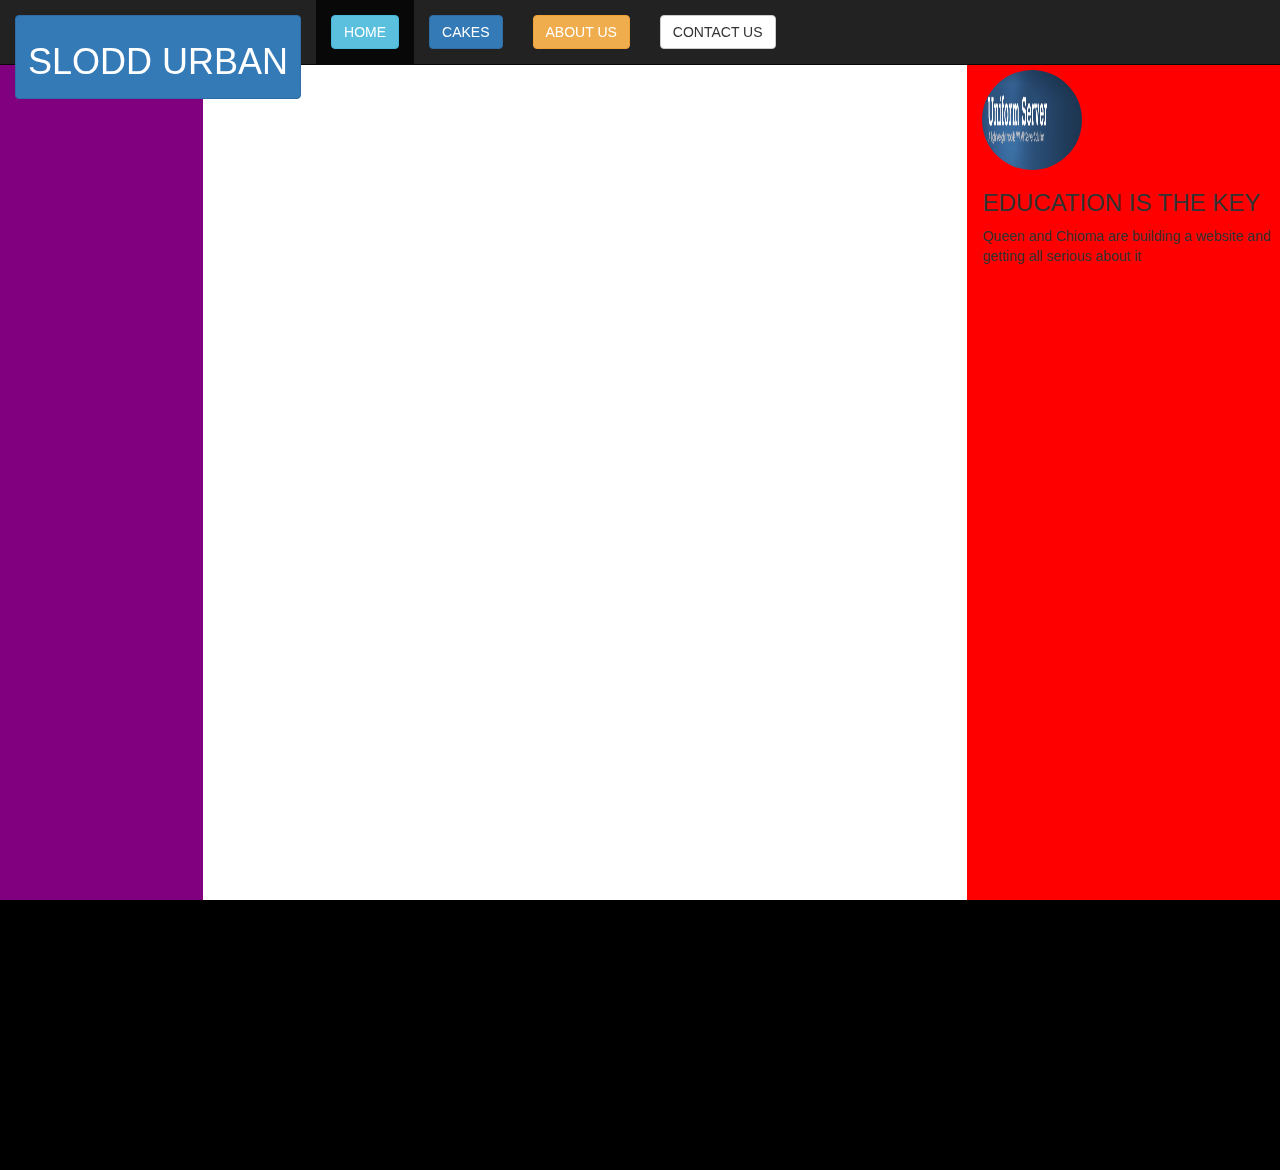
==== index.html @ f1bf8a21 "first commit website slodd urban" ====
<html>
<head>
    <title>jquery</title>
<link rel="stylesheet" type="text/css" href ="css/bootstrap.css"/>

    </head>
    <body>
    
   <nav class="navbar navbar-inverse navbar-fixed-top">
  <div class="container-fluid">
    <div class="navbar-header">
        
      <a class="navbar-brand" href="jquery.html"><button class="btn btn-primary"><h1 class="h1">SLODD URBAN</h1></button></a>
    </div>
    <ul class="nav navbar-nav">
     <li class="active"><a href="index.html"><button class="btn btn-info">HOME</button></a></li>
      <li><a href="cakes.html"><button class="btn btn-primary">CAKES</button></a></li>
      <li><a href="about.html"><button class="btn btn-warning">ABOUT US</button></a></li> 
      <li><a href="contactus.html"><button class="btn btn-default">CONTACT US</button></a></li> 
    </ul>
  </div>
</nav>
        
<div>
        <div class="row">
        <div class="col-md-2" style="background-color:purple; height:100vh;"></div>
        <div class="col-md-7" style="background-color:white; height:100vh"></div>
        <div class="col-md-3" style="background-color:red; height:100vh; padding-top:70px">
                <img src="images/logo.png" class="img-circle" height="100px" width="100">
                        <h3>EDUCATION IS THE KEY</h3>
                        <p>Queen and Chioma are building a website and getting all serious about it</p>
            </div>


        </div>
       

</div>
 <div class="page-footer" style="height:30vh; background-color:black;"></div>
    </body>
</html>
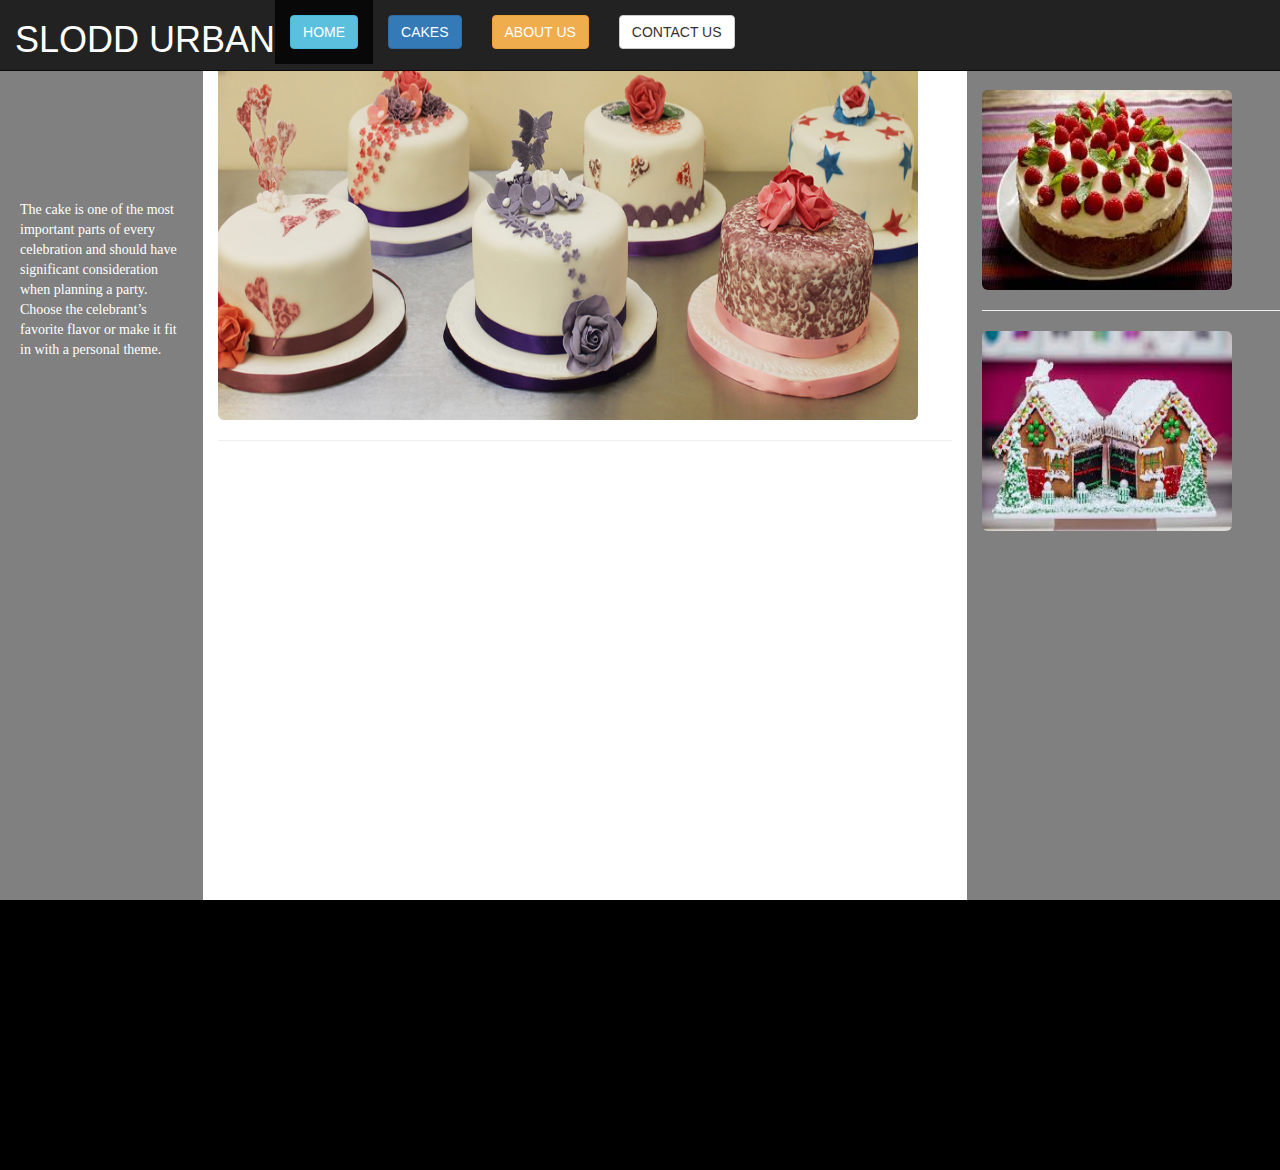
==== commit 65133291: "second commit" ====
--- a/index.html
+++ b/index.html
@@ -10,12 +10,12 @@
   <div class="container-fluid">
     <div class="navbar-header">
         
-      <a class="navbar-brand" href="jquery.html"><button class="btn btn-primary"><h1 class="h1">SLODD URBAN</h1></button></a>
+      <h1 class="text-primary" style="color:white;">SLODD URBAN</h1>
     </div>
     <ul class="nav navbar-nav">
      <li class="active"><a href="index.html"><button class="btn btn-info">HOME</button></a></li>
       <li><a href="cakes.html"><button class="btn btn-primary">CAKES</button></a></li>
-      <li><a href="about.html"><button class="btn btn-warning">ABOUT US</button></a></li> 
+      <li><a href="about.html"><button class="btn btn-warning">ABOUT US</button></a></li>
       <li><a href="contactus.html"><button class="btn btn-default">CONTACT US</button></a></li> 
     </ul>
   </div>
@@ -23,12 +23,17 @@
         
 <div>
         <div class="row">
-        <div class="col-md-2" style="background-color:purple; height:100vh;"></div>
-        <div class="col-md-7" style="background-color:white; height:100vh"></div>
-        <div class="col-md-3" style="background-color:red; height:100vh; padding-top:70px">
-                <img src="images/logo.png" class="img-circle" height="100px" width="100">
-                        <h3>EDUCATION IS THE KEY</h3>
-                        <p>Queen and Chioma are building a website and getting all serious about it</p>
+        <div class="col-md-2" style="background-color:grey; height:100vh;">
+            <p class="text-muted" style="color:white; padding-left:20px; padding-top:200px; font-family:cursive; font-size:14px;">The cake is one of the most important parts of every celebration and should have significant consideration when planning a party. Choose the celebrant’s favorite flavor or make it fit in with a personal theme.</p>
+        </div>
+        <div class="col-md-7" style="background-color:white; height:100vh">
+             <br/> <img src= "images/22.jpg" class="img-rounded "height="400" width="700"/><hr/>
+            </div>
+        <div class="col-md-3" style="background-color:grey; height:100vh; padding-top:70px">
+               <br/> <img src= "images/16.jpg" class="img-rounded "height="200" width="250"/><hr/>
+            <img src= "images/15.jpg" class="img-rounded"height="200" width="250"/>
+            
+    
             </div>
 
 
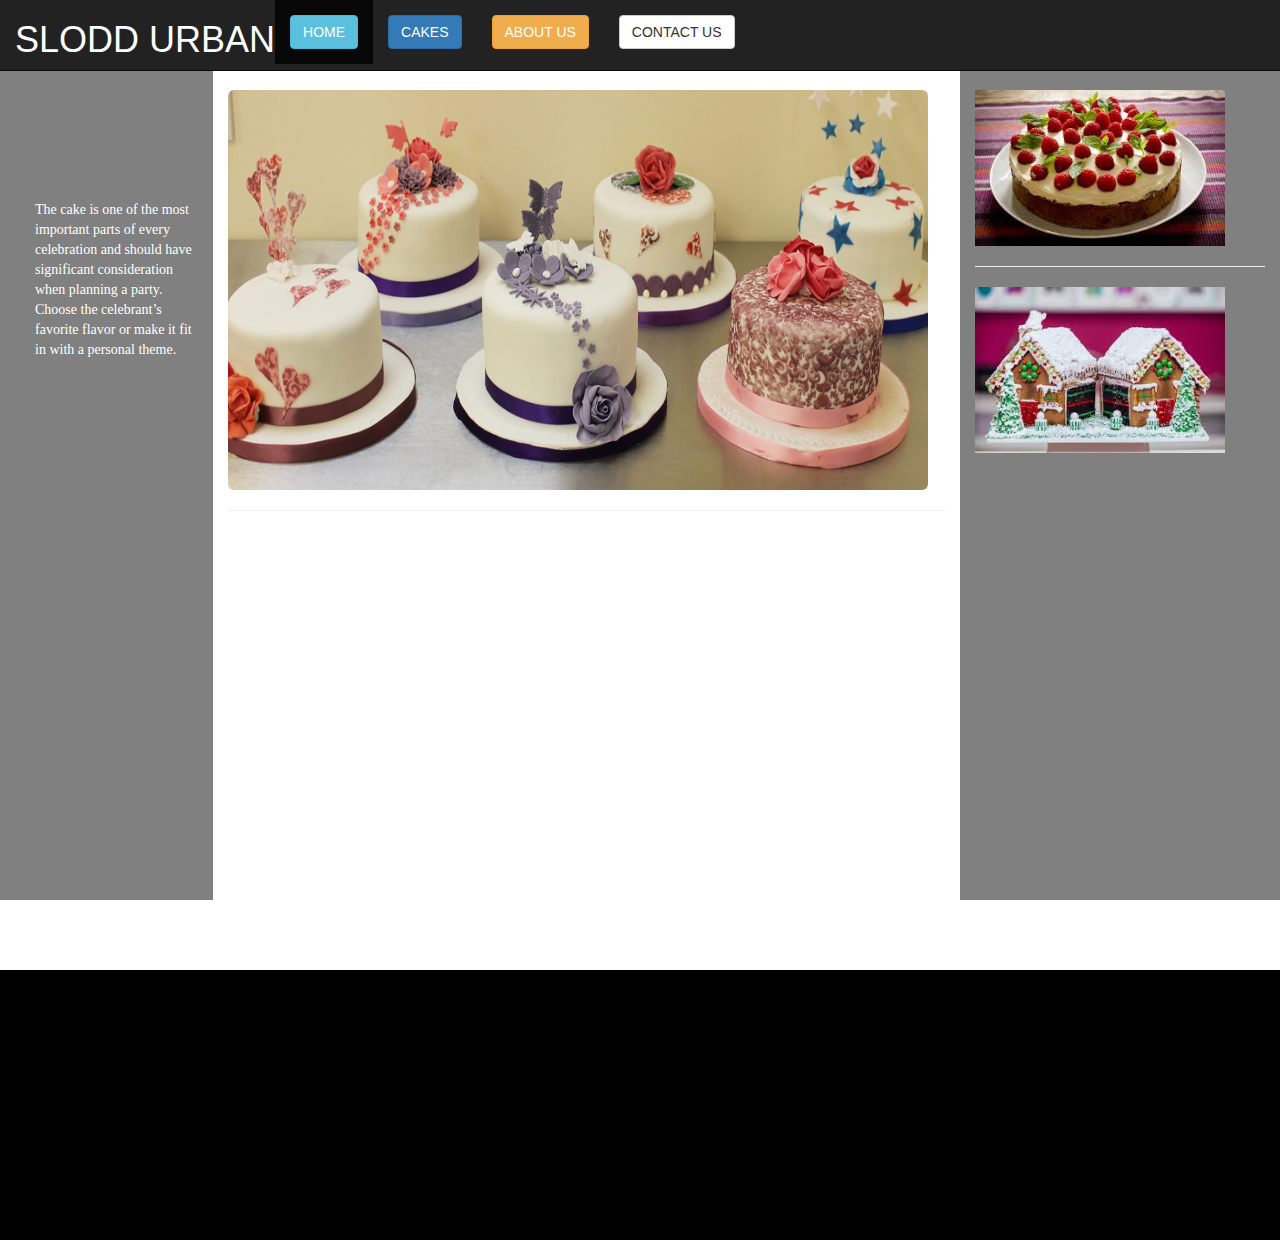
==== commit c66d66db: "second commit hosted site" ====
--- a/index.html
+++ b/index.html
@@ -21,18 +21,19 @@
   </div>
 </nav>
         
-<div>
+<div class="container-fluid">
         <div class="row">
         <div class="col-md-2" style="background-color:grey; height:100vh;">
             <p class="text-muted" style="color:white; padding-left:20px; padding-top:200px; font-family:cursive; font-size:14px;">The cake is one of the most important parts of every celebration and should have significant consideration when planning a party. Choose the celebrant’s favorite flavor or make it fit in with a personal theme.</p>
-        </div>
-        <div class="col-md-7" style="background-color:white; height:100vh">
-             <br/> <img src= "images/22.jpg" class="img-rounded "height="400" width="700"/><hr/>
-            </div>
-        <div class="col-md-3" style="background-color:grey; height:100vh; padding-top:70px">
-               <br/> <img src= "images/16.jpg" class="img-rounded "height="200" width="250"/><hr/>
-            <img src= "images/15.jpg" class="img-rounded"height="200" width="250"/>
-            
+                </div>
+                <div class="col-md-7" style="background-color:white; height:100vh; margin-top:70px;">
+                     <br/> <img src= "images/22.jpg" class="img-rounded "height="400" width="700" /><hr/>
+                   
+                </div>
+                <div class="col-md-3" style="background-color:grey; height:100vh; padding-top:70px">
+                       <br/> <img class="img-responsive" src= "images/16.jpg" class="img-rounded "height="200" width="250"/><hr/>
+                    <img src= "images/15.jpg" class="img-responsive" height="200" width="250"/>
+
     
             </div>
 
